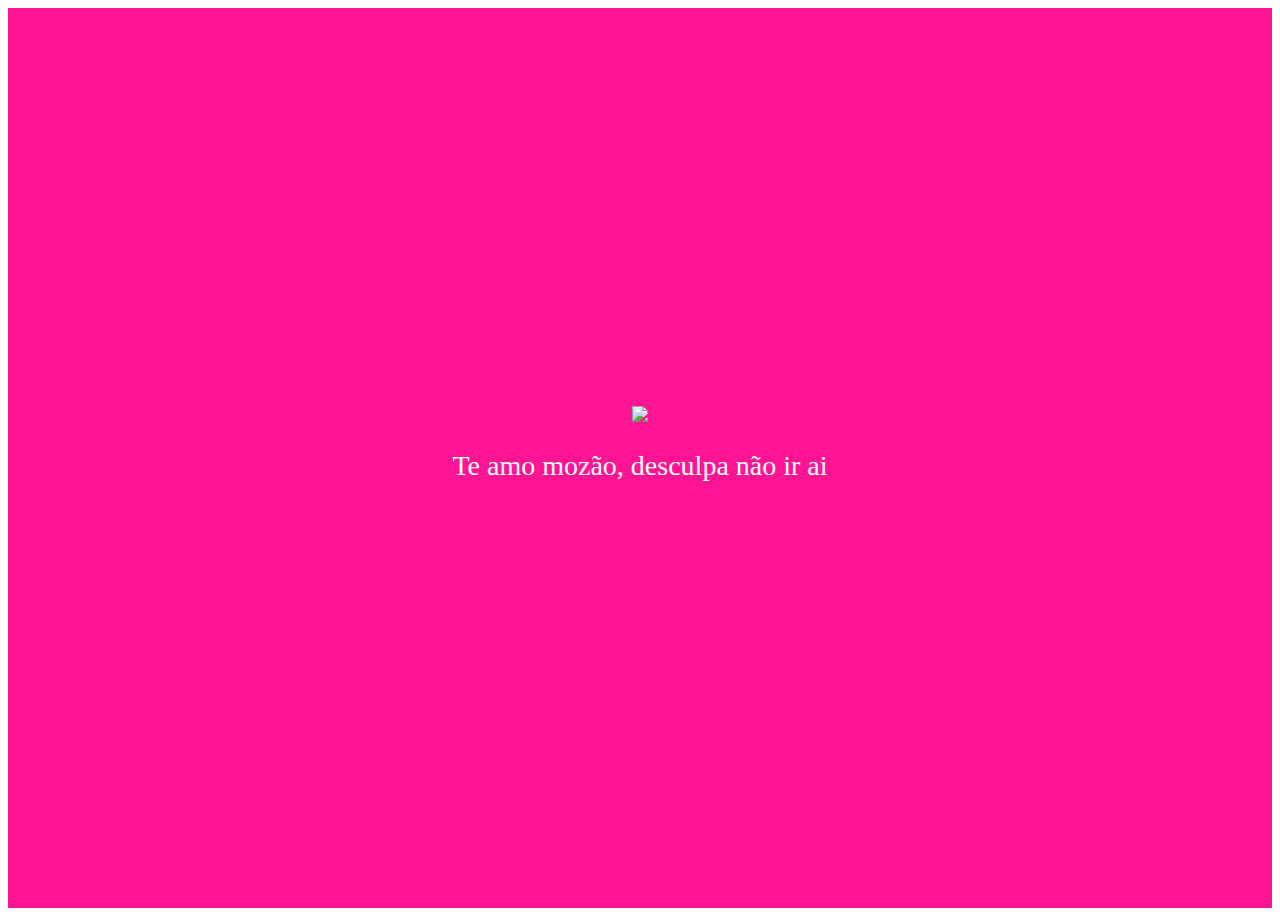
==== index.html @ 8598b782 "First" ====
<!DOCTYPE html>
<html>
<head>
    <meta charset="UTF-8"/>
    <link rel="stylesheet" href="./mozao.css">

    <title>Te Amo VIDA</title>

</head>
<body>
    <div class="App">
        <header class="App-header">
          <img src="../src/Img/coracao.png " class="logo"/>
          <p>
            Te amo mozão, desculpa não ir ai
          </p>
        </header>
      </div>
</body>
</html>
---- mozao.css ----
.App {
    text-align: center;
  }
  
  .App-logo {
    height: 40vmin;
    pointer-events: none;
  }
  
  @media (prefers-reduced-motion: no-preference) {
    .logo {
      animation: App-logo-spin infinite 20s linear;
    }
  }
  
  .App-header {
    background-color: deeppink;
    min-height: 100vh;
    display: flex;
    flex-direction: column;
    align-items: center;
    justify-content: center;
    font-size: calc(10px + 2vmin);
    color: white;
  }
  
  .App-link {
    color: #61dafb;
  }
  
  @keyframes App-logo-spin {
    from {
      transform: rotate(0deg);
    }
    to {
      transform: rotate(360deg);
    }
  }
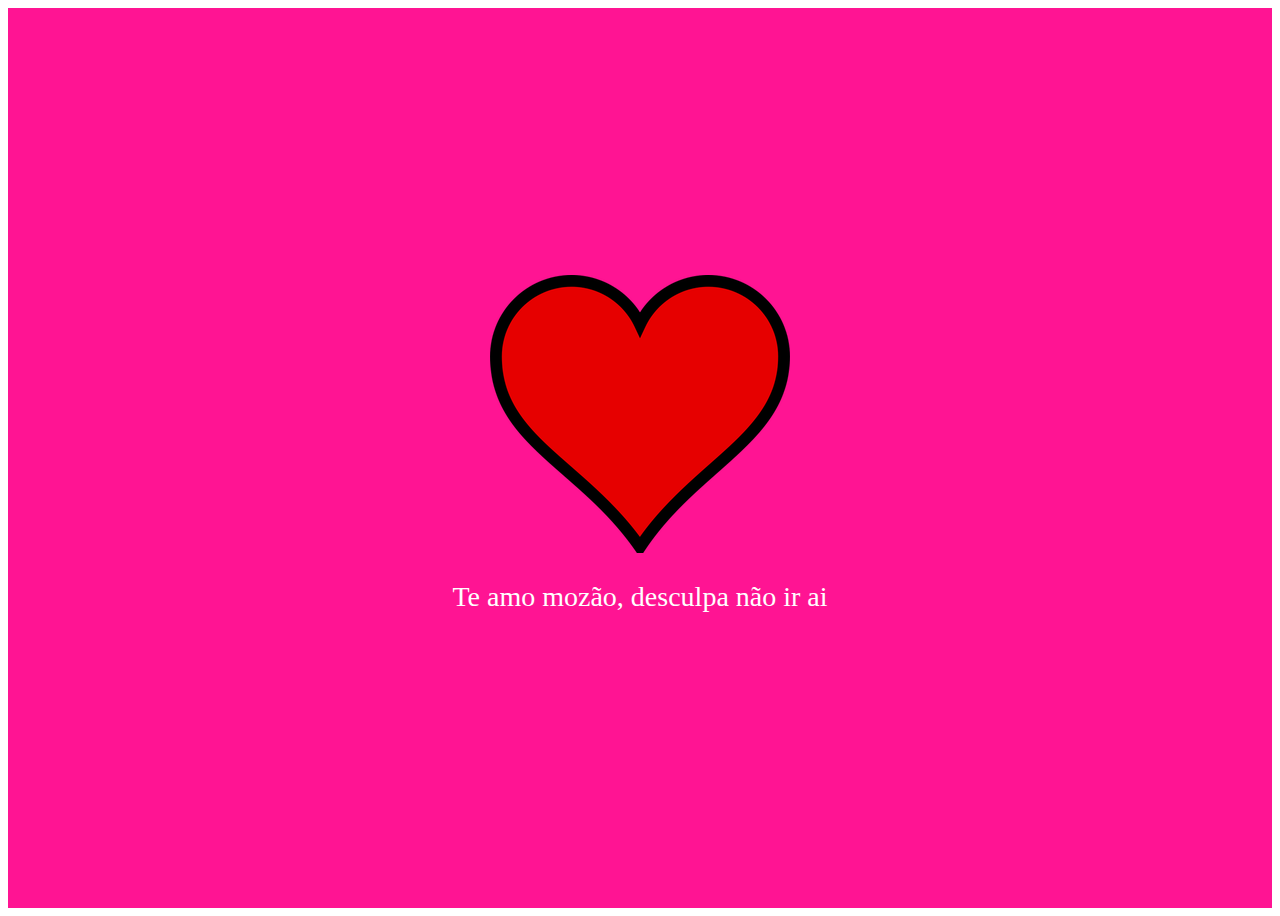
==== commit 06e04043: "terceiro" ====
--- a/index.html
+++ b/index.html
@@ -10,7 +10,7 @@
 <body>
     <div class="App">
         <header class="App-header">
-          <img src="../src/Img/coracao.png " class="logo"/>
+          <img src="../coracao.png" class="logo"/>
           <p>
             Te amo mozão, desculpa não ir ai
           </p>
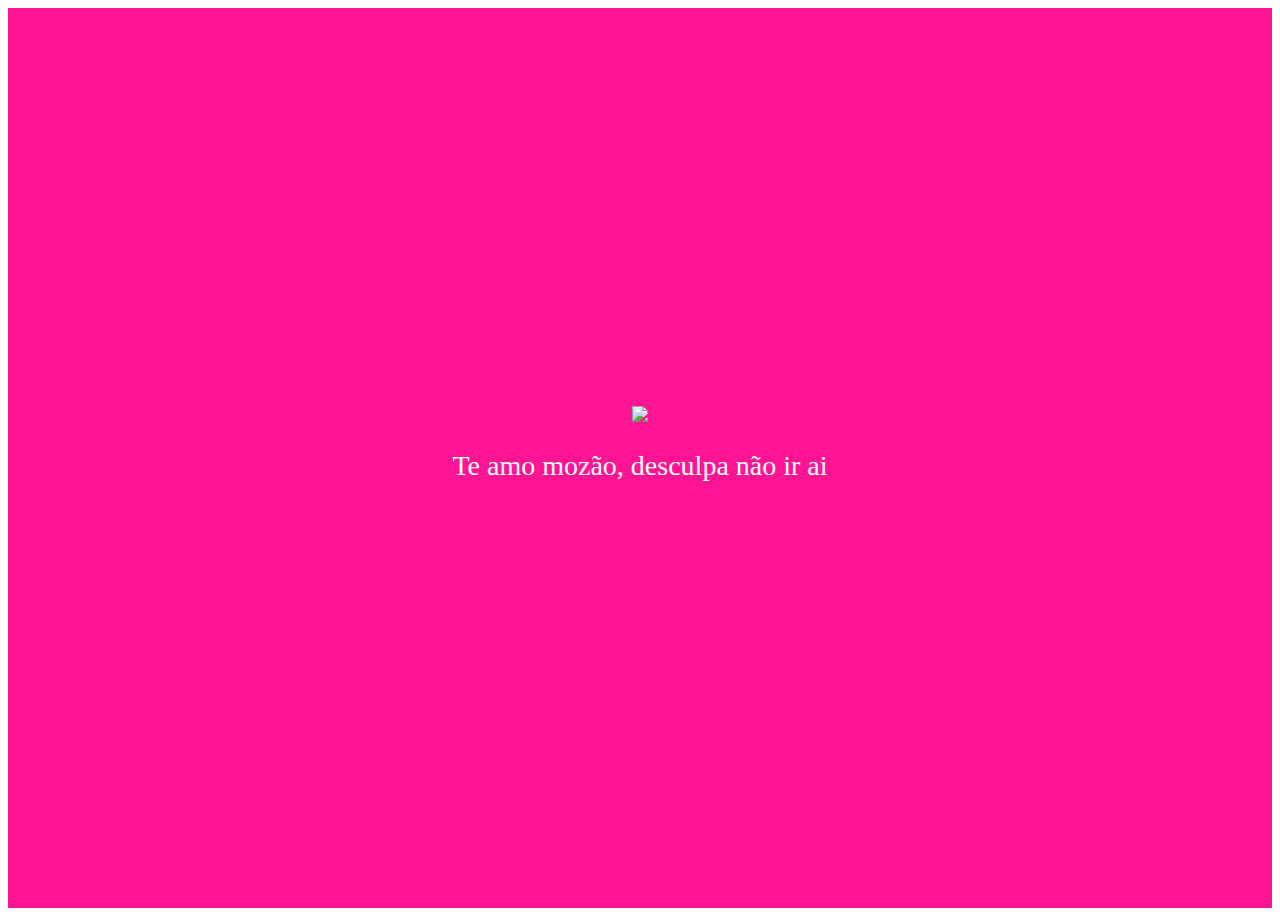
==== commit 8a4baa99: "agora vai" ====
--- a/index.html
+++ b/index.html
@@ -10,7 +10,7 @@
 <body>
     <div class="App">
         <header class="App-header">
-          <img src="../coracao.png" class="logo"/>
+          <img src="https://i.pinimg.com/originals/a1/cd/2e/a1cd2e4a82bf9407d751f02f81baf257.png" class="logo"/>
           <p>
             Te amo mozão, desculpa não ir ai
           </p>
